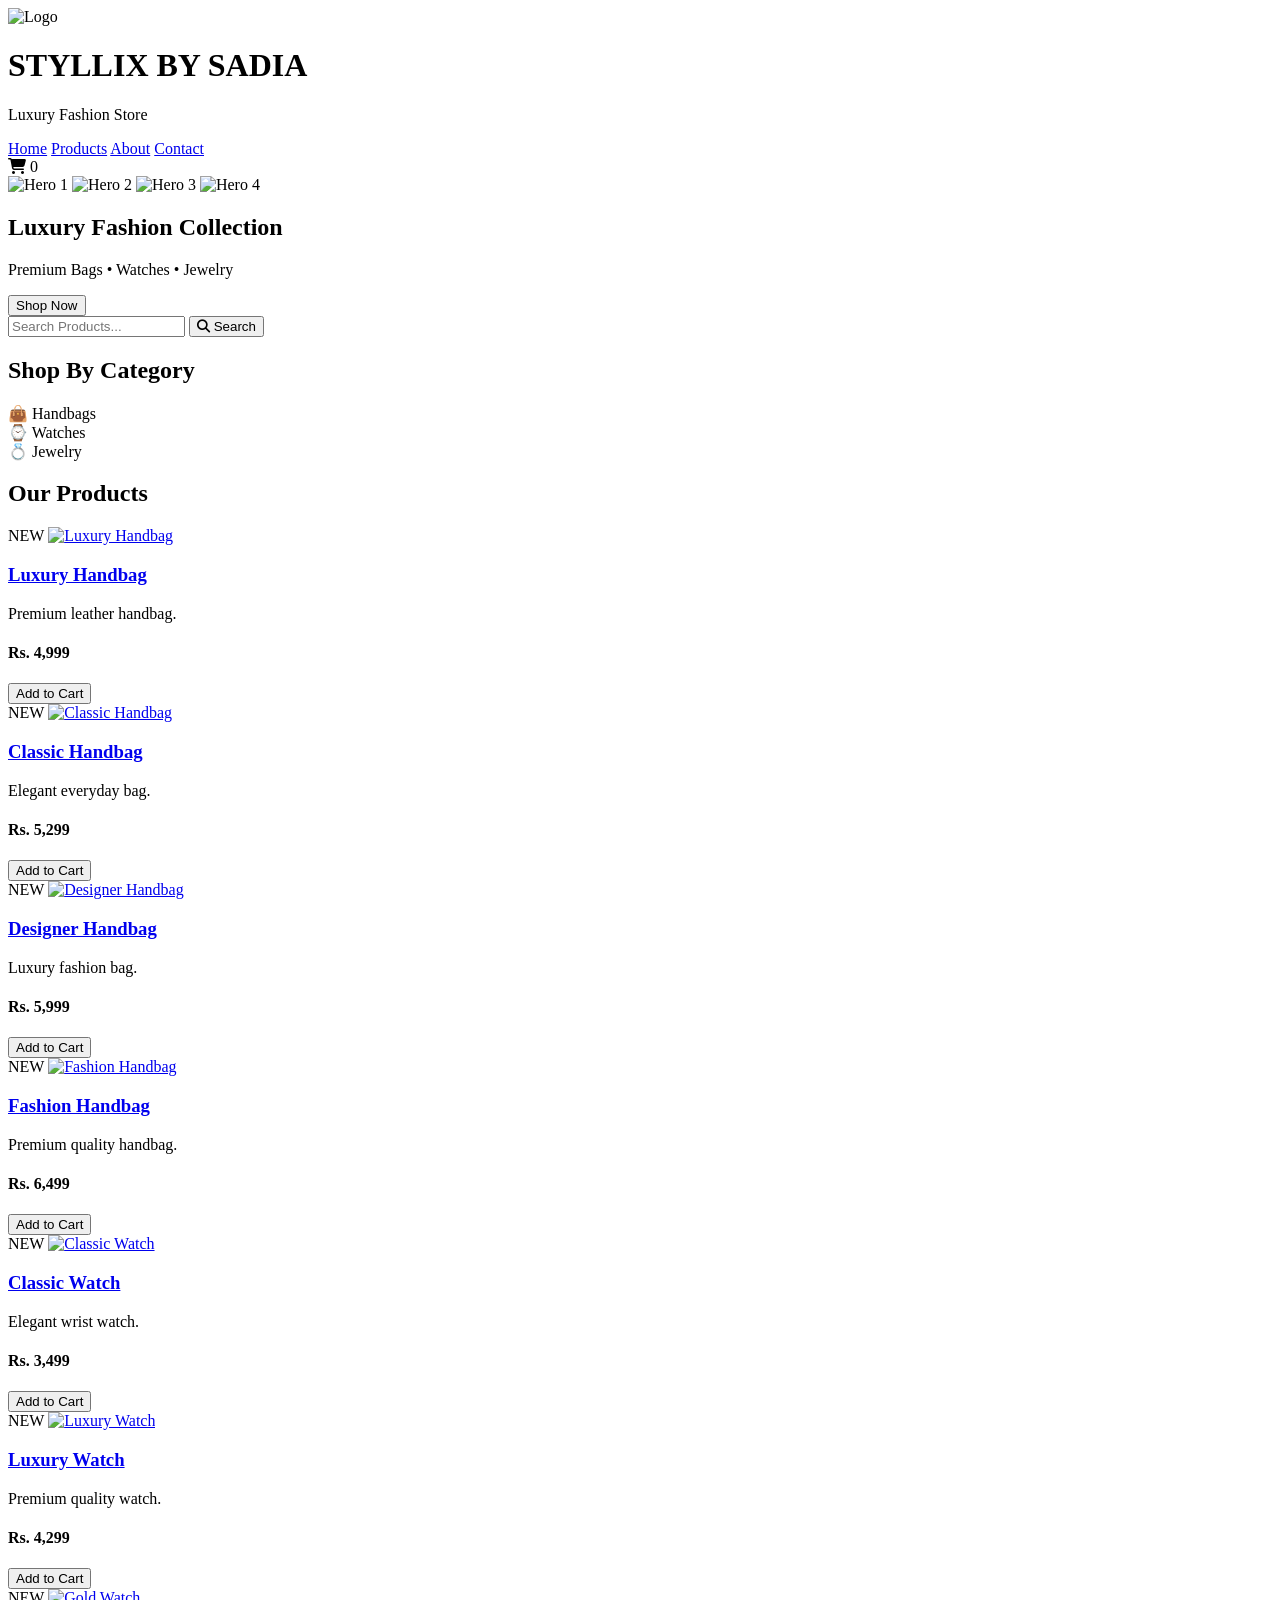
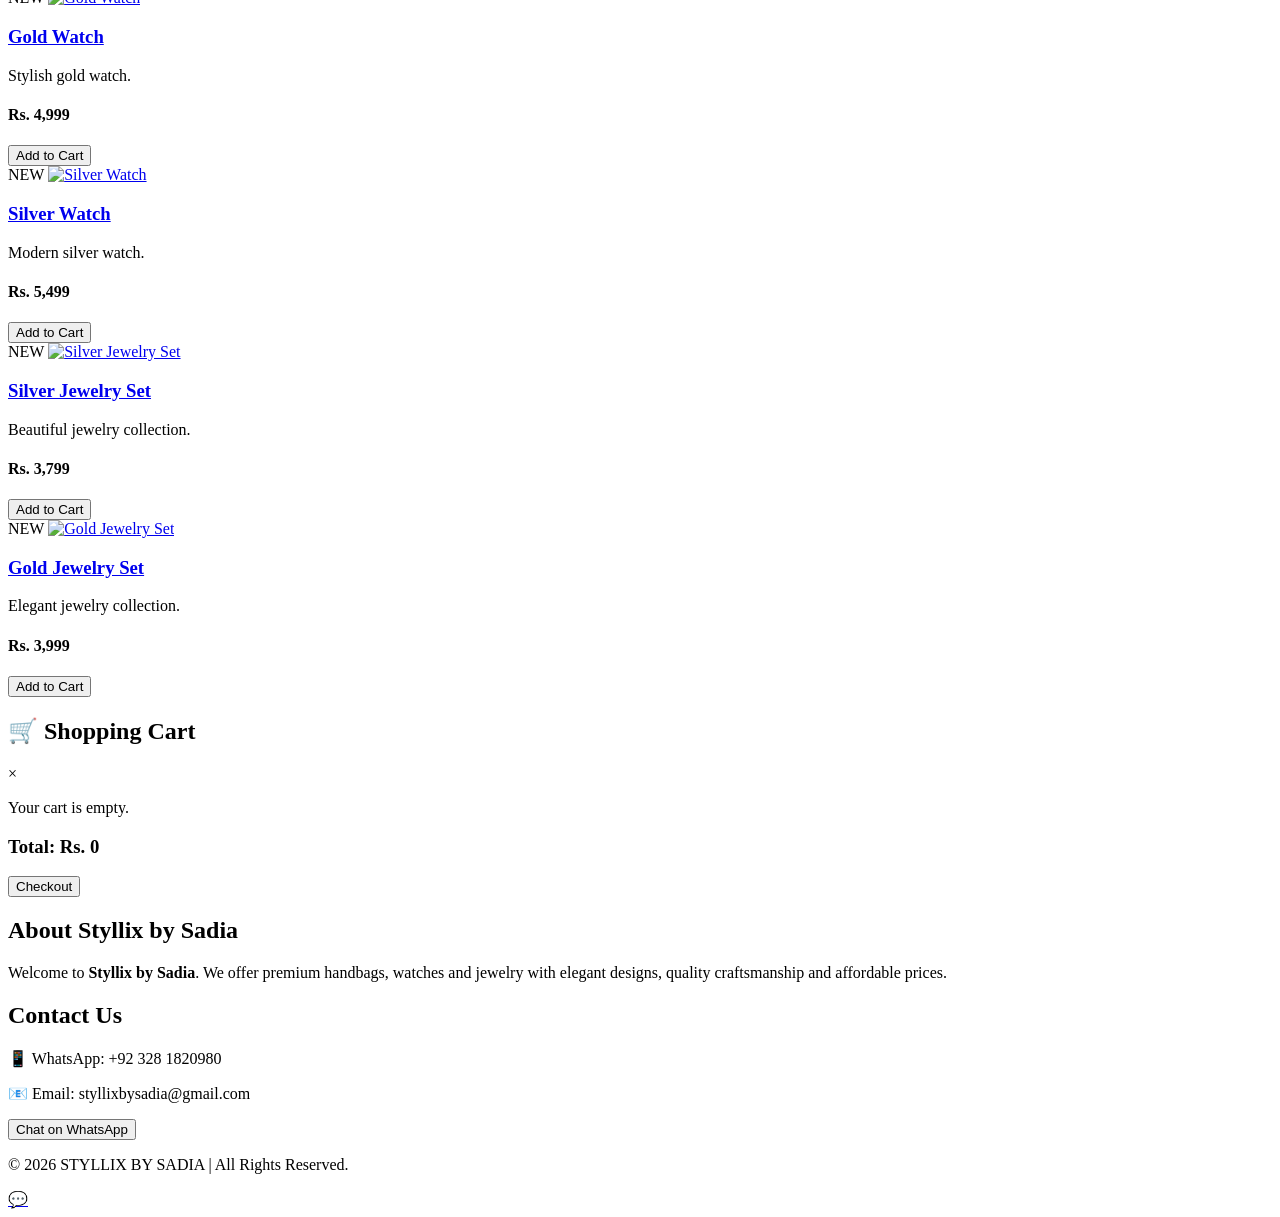
==== index.html @ b17009dd "Rename index (1).html to index.html" ====
<!DOCTYPE html>
<html lang="en">

<head>

<meta charset="UTF-8">
<meta name="viewport" content="width=device-width, initial-scale=1.0">

<title>Styllix by Sadia</title>

<link rel="icon" href="images/logo.png">

<link rel="stylesheet" href="style.css">

<link rel="stylesheet"
href="https://cdnjs.cloudflare.com/ajax/libs/font-awesome/6.7.2/css/all.min.css">

<link href="https://fonts.googleapis.com/css2?family=Poppins:wght@300;400;500;600;700;800&display=swap"
rel="stylesheet">

</head>

<body>

<!-- HEADER -->

<header>

<img src="images/logo.png" class="logo" alt="Logo">

<h1>STYLLIX BY SADIA</h1>

<p>Luxury Fashion Store</p>

</header>

<!-- NAVBAR -->

<nav>

<a href="#home">Home</a>

<a href="#products">Products</a>

<a href="#about">About</a>

<a href="#contact">Contact</a>

<div class="cart-icon" id="cartIcon">

<i class="fa-solid fa-cart-shopping"></i>

<span id="cart-count">0</span>

</div>

</nav>

<!-- HERO -->

<section class="hero" id="home">

<div class="slider">

<img src="images/hero1.jpg" class="slide active" alt="Hero 1">

<img src="images/hero2.jpg" class="slide" alt="Hero 2">

<img src="images/hero3.jpg" class="slide" alt="Hero 3">

<img src="images/hero4.jpg" class="slide" alt="Hero 4">

</div>

<div class="hero-text">

<h2>Luxury Fashion Collection</h2>

<p>Premium Bags • Watches • Jewelry</p>

<a href="#products">

<button class="buy-btn">Shop Now</button>

</a>

</div>

</section>

<!-- SEARCH -->

<section class="search-box">

<input type="text" id="searchInput" placeholder="Search Products...">

<button>

<i class="fa-solid fa-magnifying-glass"></i>

Search

</button>

</section>

<!-- CATEGORIES -->

<section class="categories">

<h2>Shop By Category</h2>

<div class="category-box">

<div class="category">👜 Handbags</div>

<div class="category">⌚ Watches</div>

<div class="category">💍 Jewelry</div>

</div>

</section>

<!-- PRODUCTS -->

<section class="products" id="products">

<h2>Our Products</h2>

<div class="product-grid"><!-- PRODUCT 1 -->

<div class="card">
    <span class="badge">NEW</span>
    <a href="product.html">
        <img src="images/bag1.jpg" alt="Luxury Handbag">
        <h3>Luxury Handbag</h3>
    </a>
    <p>Premium leather handbag.</p>
    <h4>Rs. 4,999</h4>
    <button class="add-cart"
        data-name="Luxury Handbag"
        data-price="4999">
        Add to Cart
    </button>
</div>

<!-- PRODUCT 2 -->

<div class="card">
    <span class="badge">NEW</span>
    <a href="product.html">
        <img src="images/bag2.jpg" alt="Classic Handbag">
        <h3>Classic Handbag</h3>
    </a>
    <p>Elegant everyday bag.</p>
    <h4>Rs. 5,299</h4>
    <button class="add-cart"
        data-name="Classic Handbag"
        data-price="5299">
        Add to Cart
    </button>
</div>

<!-- PRODUCT 3 -->

<div class="card">
    <span class="badge">NEW</span>
    <a href="product.html">
        <img src="images/bag3.png" alt="Designer Handbag">
        <h3>Designer Handbag</h3>
    </a>
    <p>Luxury fashion bag.</p>
    <h4>Rs. 5,999</h4>
    <button class="add-cart"
        data-name="Designer Handbag"
        data-price="5999">
        Add to Cart
    </button>
</div>

<!-- PRODUCT 4 -->

<div class="card">
    <span class="badge">NEW</span>
    <a href="product.html">
        <img src="images/bag4.jpg" alt="Fashion Handbag">
        <h3>Fashion Handbag</h3>
    </a>
    <p>Premium quality handbag.</p>
    <h4>Rs. 6,499</h4>
    <button class="add-cart"
        data-name="Fashion Handbag"
        data-price="6499">
        Add to Cart
    </button>
</div>

<!-- PRODUCT 5 -->

<div class="card">
    <span class="badge">NEW</span>
    <a href="product.html">
        <img src="images/watch1.jpg" alt="Classic Watch">
        <h3>Classic Watch</h3>
    </a>
    <p>Elegant wrist watch.</p>
    <h4>Rs. 3,499</h4>
    <button class="add-cart"
        data-name="Classic Watch"
        data-price="3499">
        Add to Cart
    </button>
</div>

<!-- PRODUCT 6 -->

<div class="card">
    <span class="badge">NEW</span>
    <a href="product.html">
        <img src="images/watch2.jpg" alt="Luxury Watch">
        <h3>Luxury Watch</h3>
    </a>
    <p>Premium quality watch.</p>
    <h4>Rs. 4,299</h4>
    <button class="add-cart"
        data-name="Luxury Watch"
        data-price="4299">
        Add to Cart
    </button>
</div>

<!-- PRODUCT 7 -->

<div class="card">
    <span class="badge">NEW</span>
    <a href="product.html">
        <img src="images/watch3.jpg" alt="Gold Watch">
        <h3>Gold Watch</h3>
    </a>
    <p>Stylish gold watch.</p>
    <h4>Rs. 4,999</h4>
    <button class="add-cart"
        data-name="Gold Watch"
        data-price="4999">
        Add to Cart
    </button>
</div>

<!-- PRODUCT 8 -->

<div class="card">
    <span class="badge">NEW</span>
    <a href="product.html">
        <img src="images/watch4.jpg" alt="Silver Watch">
        <h3>Silver Watch</h3>
    </a>
    <p>Modern silver watch.</p>
    <h4>Rs. 5,499</h4>
    <button class="add-cart"
        data-name="Silver Watch"
        data-price="5499">
        Add to Cart
    </button>
</div>

<!-- PRODUCT 9 -->

<div class="card">
    <span class="badge">NEW</span>
    <a href="product.html">
        <img src="images/jewelry1.jpg" alt="Silver Jewelry Set">
        <h3>Silver Jewelry Set</h3>
    </a>
    <p>Beautiful jewelry collection.</p>
    <h4>Rs. 3,799</h4>
    <button class="add-cart"
        data-name="Silver Jewelry Set"
        data-price="3799">
        Add to Cart
    </button>
</div>

<!-- PRODUCT 10 -->

<div class="card">
    <span class="badge">NEW</span>
    <a href="product.html">
        <img src="images/jewelry2.jpg" alt="Gold Jewelry Set">
        <h3>Gold Jewelry Set</h3>
    </a>
    <p>Elegant jewelry collection.</p>
    <h4>Rs. 3,999</h4>
    <button class="add-cart"
        data-name="Gold Jewelry Set"
        data-price="3999">
        Add to Cart
    </button>
</div></div>

</section>

<!-- CART SIDEBAR -->

<div class="cart-sidebar" id="cartSidebar">

    <div class="cart-header">
        <h2>🛒 Shopping Cart</h2>
        <span id="closeCart">&times;</span>
    </div>

    <div id="cart-items">
        <p>Your cart is empty.</p>
    </div>

    <div class="cart-footer">
        <h3>Total: Rs. <span id="cart-total">0</span></h3>

        <button id="checkoutBtn" class="buy-btn">
            Checkout
        </button>
    </div>

</div>

<!-- ABOUT -->

<section id="about" class="about">

    <h2>About Styllix by Sadia</h2>

    <p>
        Welcome to <strong>Styllix by Sadia</strong>.
        We offer premium handbags, watches and jewelry with
        elegant designs, quality craftsmanship and affordable prices.
    </p>

</section>

<!-- CONTACT -->

<section id="contact" class="contact">

    <h2>Contact Us</h2>

    <p>📱 WhatsApp: +92 328 1820980</p>

    <p>📧 Email: styllixbysadia@gmail.com</p>

    <a href="https://wa.me/923281820980" target="_blank">
        <button class="buy-btn">
            Chat on WhatsApp
        </button>
    </a>

</section>

<!-- FOOTER -->

<footer>

    <p>© 2026 STYLLIX BY SADIA | All Rights Reserved.</p>

</footer>

<!-- WHATSAPP FLOAT BUTTON -->

<a href="https://wa.me/923281820980"
class="whatsapp"
target="_blank">

💬

</a>

<script src="script.js"></script>

</body>
</html>
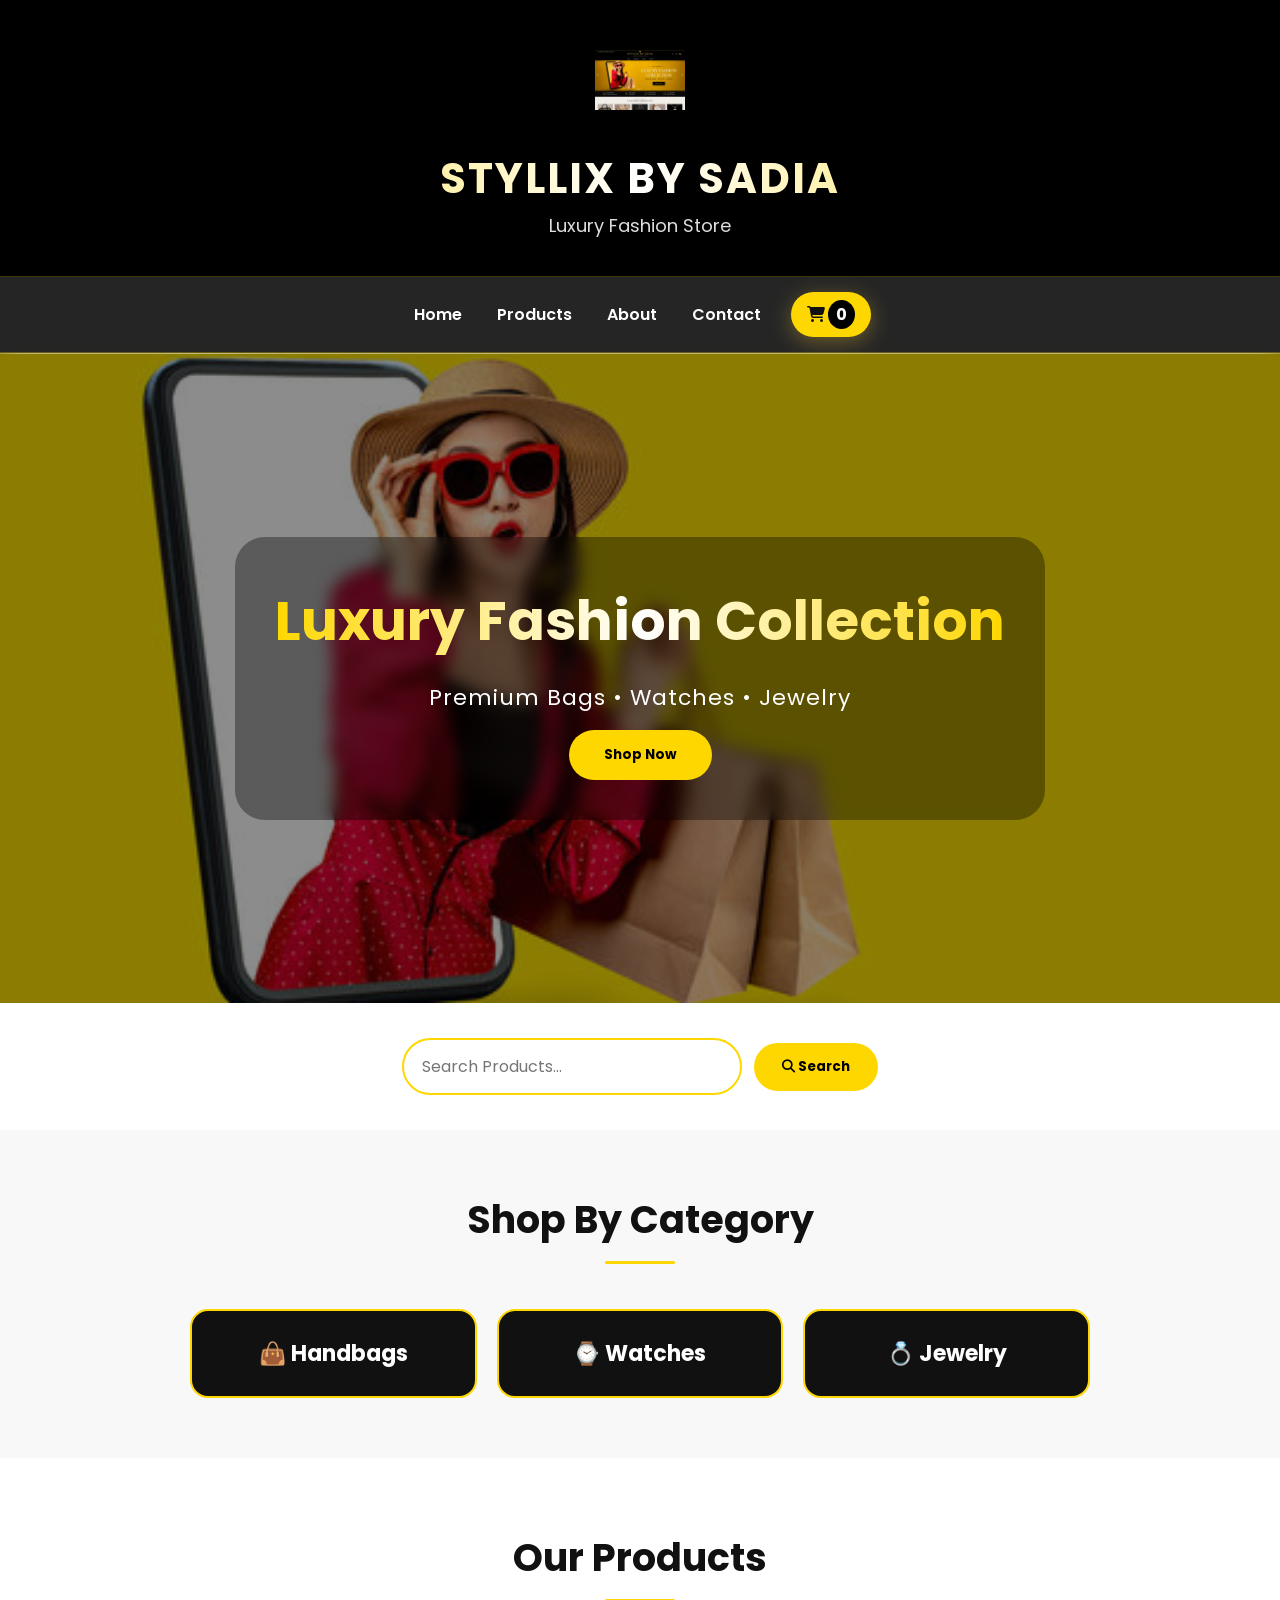
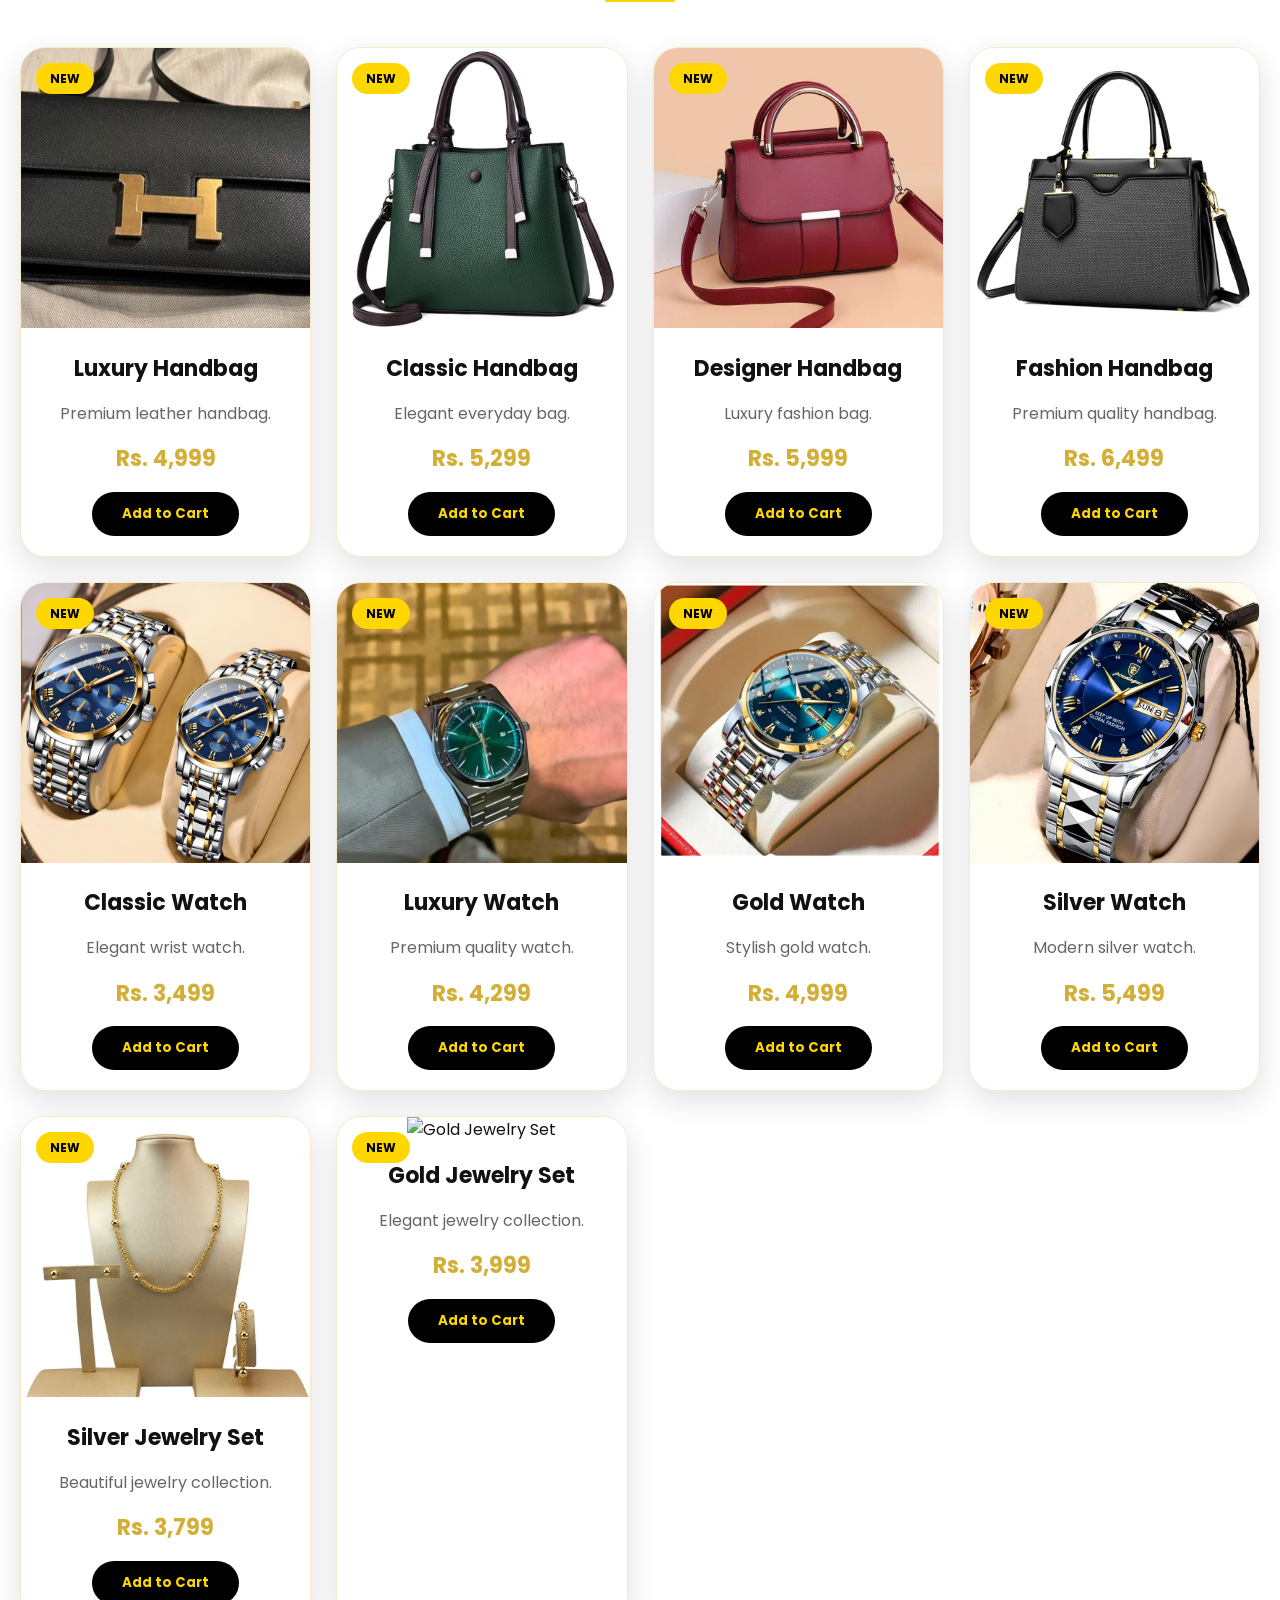
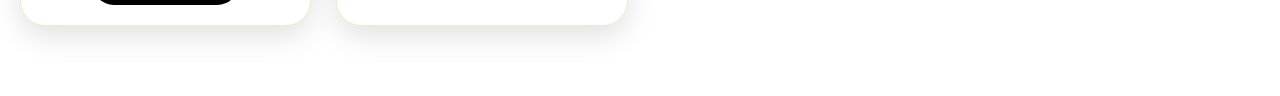
==== commit 003fe5a4: "Update index.html" ====
--- a/index.html
+++ b/index.html
@@ -1,379 +1,83 @@
 <!DOCTYPE html>
 <html lang="en">
-
 <head>
-
-<meta charset="UTF-8">
-<meta name="viewport" content="width=device-width, initial-scale=1.0">
-
-<title>Styllix by Sadia</title>
-
-<link rel="icon" href="images/logo.png">
-
-<link rel="stylesheet" href="style.css">
-
-<link rel="stylesheet"
-href="https://cdnjs.cloudflare.com/ajax/libs/font-awesome/6.7.2/css/all.min.css">
-
-<link href="https://fonts.googleapis.com/css2?family=Poppins:wght@300;400;500;600;700;800&display=swap"
-rel="stylesheet">
-
+    <meta charset="UTF-8">
+    <meta name="viewport" content="width=device-width, initial-scale=1.0">
+    <title>Styllix by Sadia</title>
+    <link rel="icon" href="logo.png">
+    <link rel="stylesheet" href="style.css">
+    <link rel="stylesheet" href="https://cdnjs.cloudflare.com/ajax/libs/font-awesome/6.7.2/css/all.min.css">
+    <link href="https://fonts.googleapis.com/css2?family=Poppins:wght@300;400;500;600;700;800&display=swap" rel="stylesheet">
 </head>
-
 <body>
 
 <!-- HEADER -->
-
 <header>
-
-<img src="images/logo.png" class="logo" alt="Logo">
-
-<h1>STYLLIX BY SADIA</h1>
-
-<p>Luxury Fashion Store</p>
-
+    <img src="logo.png" class="logo" alt="Logo">
+    <h1>STYLLIX BY SADIA</h1>
+    <p>Luxury Fashion Store</p>
 </header>
 
 <!-- NAVBAR -->
-
 <nav>
-
-<a href="#home">Home</a>
-
-<a href="#products">Products</a>
-
-<a href="#about">About</a>
-
-<a href="#contact">Contact</a>
-
-<div class="cart-icon" id="cartIcon">
-
-<i class="fa-solid fa-cart-shopping"></i>
-
-<span id="cart-count">0</span>
-
-</div>
-
+    <a href="#home">Home</a>
+    <a href="#products">Products</a>
+    <a href="#about">About</a>
+    <a href="#contact">Contact</a>
+    <div class="cart-icon" id="cartIcon">
+        <i class="fa-solid fa-cart-shopping"></i>
+        <span id="cart-count">0</span>
+    </div>
 </nav>
 
 <!-- HERO -->
-
 <section class="hero" id="home">
-
-<div class="slider">
-
-<img src="images/hero1.jpg" class="slide active" alt="Hero 1">
-
-<img src="images/hero2.jpg" class="slide" alt="Hero 2">
-
-<img src="images/hero3.jpg" class="slide" alt="Hero 3">
-
-<img src="images/hero4.jpg" class="slide" alt="Hero 4">
-
-</div>
-
-<div class="hero-text">
-
-<h2>Luxury Fashion Collection</h2>
-
-<p>Premium Bags • Watches • Jewelry</p>
-
-<a href="#products">
-
-<button class="buy-btn">Shop Now</button>
-
-</a>
-
-</div>
-
+    <div class="slider">
+        <img src="hero1.jpg" class="slide active" alt="Hero 1">
+        <img src="hero2.jpg" class="slide" alt="Hero 2">
+        <img src="hero3.jpg" class="slide" alt="Hero 3">
+        <img src="hero4.jpg" class="slide" alt="Hero 4">
+    </div>
+    <div class="hero-text">
+        <h2>Luxury Fashion Collection</h2>
+        <p>Premium Bags • Watches • Jewelry</p>
+        <a href="#products"><button class="buy-btn">Shop Now</button></a>
+    </div>
 </section>
 
 <!-- SEARCH -->
-
 <section class="search-box">
-
-<input type="text" id="searchInput" placeholder="Search Products...">
-
-<button>
-
-<i class="fa-solid fa-magnifying-glass"></i>
-
-Search
-
-</button>
-
+    <input type="text" id="searchInput" placeholder="Search Products...">
+    <button><i class="fa-solid fa-magnifying-glass"></i> Search</button>
 </section>
 
 <!-- CATEGORIES -->
-
 <section class="categories">
-
-<h2>Shop By Category</h2>
-
-<div class="category-box">
-
-<div class="category">👜 Handbags</div>
-
-<div class="category">⌚ Watches</div>
-
-<div class="category">💍 Jewelry</div>
-
-</div>
-
+    <h2>Shop By Category</h2>
+    <div class="category-box">
+        <div class="category">👜 Handbags</div>
+        <div class="category">⌚ Watches</div>
+        <div class="category">💍 Jewelry</div>
+    </div>
 </section>
 
 <!-- PRODUCTS -->
-
 <section class="products" id="products">
-
-<h2>Our Products</h2>
-
-<div class="product-grid"><!-- PRODUCT 1 -->
-
-<div class="card">
-    <span class="badge">NEW</span>
-    <a href="product.html">
-        <img src="images/bag1.jpg" alt="Luxury Handbag">
-        <h3>Luxury Handbag</h3>
-    </a>
-    <p>Premium leather handbag.</p>
-    <h4>Rs. 4,999</h4>
-    <button class="add-cart"
-        data-name="Luxury Handbag"
-        data-price="4999">
-        Add to Cart
-    </button>
-</div>
-
-<!-- PRODUCT 2 -->
-
-<div class="card">
-    <span class="badge">NEW</span>
-    <a href="product.html">
-        <img src="images/bag2.jpg" alt="Classic Handbag">
-        <h3>Classic Handbag</h3>
-    </a>
-    <p>Elegant everyday bag.</p>
-    <h4>Rs. 5,299</h4>
-    <button class="add-cart"
-        data-name="Classic Handbag"
-        data-price="5299">
-        Add to Cart
-    </button>
-</div>
-
-<!-- PRODUCT 3 -->
-
-<div class="card">
-    <span class="badge">NEW</span>
-    <a href="product.html">
-        <img src="images/bag3.png" alt="Designer Handbag">
-        <h3>Designer Handbag</h3>
-    </a>
-    <p>Luxury fashion bag.</p>
-    <h4>Rs. 5,999</h4>
-    <button class="add-cart"
-        data-name="Designer Handbag"
-        data-price="5999">
-        Add to Cart
-    </button>
-</div>
-
-<!-- PRODUCT 4 -->
-
-<div class="card">
-    <span class="badge">NEW</span>
-    <a href="product.html">
-        <img src="images/bag4.jpg" alt="Fashion Handbag">
-        <h3>Fashion Handbag</h3>
-    </a>
-    <p>Premium quality handbag.</p>
-    <h4>Rs. 6,499</h4>
-    <button class="add-cart"
-        data-name="Fashion Handbag"
-        data-price="6499">
-        Add to Cart
-    </button>
-</div>
-
-<!-- PRODUCT 5 -->
-
-<div class="card">
-    <span class="badge">NEW</span>
-    <a href="product.html">
-        <img src="images/watch1.jpg" alt="Classic Watch">
-        <h3>Classic Watch</h3>
-    </a>
-    <p>Elegant wrist watch.</p>
-    <h4>Rs. 3,499</h4>
-    <button class="add-cart"
-        data-name="Classic Watch"
-        data-price="3499">
-        Add to Cart
-    </button>
-</div>
-
-<!-- PRODUCT 6 -->
-
-<div class="card">
-    <span class="badge">NEW</span>
-    <a href="product.html">
-        <img src="images/watch2.jpg" alt="Luxury Watch">
-        <h3>Luxury Watch</h3>
-    </a>
-    <p>Premium quality watch.</p>
-    <h4>Rs. 4,299</h4>
-    <button class="add-cart"
-        data-name="Luxury Watch"
-        data-price="4299">
-        Add to Cart
-    </button>
-</div>
-
-<!-- PRODUCT 7 -->
-
-<div class="card">
-    <span class="badge">NEW</span>
-    <a href="product.html">
-        <img src="images/watch3.jpg" alt="Gold Watch">
-        <h3>Gold Watch</h3>
-    </a>
-    <p>Stylish gold watch.</p>
-    <h4>Rs. 4,999</h4>
-    <button class="add-cart"
-        data-name="Gold Watch"
-        data-price="4999">
-        Add to Cart
-    </button>
-</div>
-
-<!-- PRODUCT 8 -->
-
-<div class="card">
-    <span class="badge">NEW</span>
-    <a href="product.html">
-        <img src="images/watch4.jpg" alt="Silver Watch">
-        <h3>Silver Watch</h3>
-    </a>
-    <p>Modern silver watch.</p>
-    <h4>Rs. 5,499</h4>
-    <button class="add-cart"
-        data-name="Silver Watch"
-        data-price="5499">
-        Add to Cart
-    </button>
-</div>
-
-<!-- PRODUCT 9 -->
-
-<div class="card">
-    <span class="badge">NEW</span>
-    <a href="product.html">
-        <img src="images/jewelry1.jpg" alt="Silver Jewelry Set">
-        <h3>Silver Jewelry Set</h3>
-    </a>
-    <p>Beautiful jewelry collection.</p>
-    <h4>Rs. 3,799</h4>
-    <button class="add-cart"
-        data-name="Silver Jewelry Set"
-        data-price="3799">
-        Add to Cart
-    </button>
-</div>
-
-<!-- PRODUCT 10 -->
-
-<div class="card">
-    <span class="badge">NEW</span>
-    <a href="product.html">
-        <img src="images/jewelry2.jpg" alt="Gold Jewelry Set">
-        <h3>Gold Jewelry Set</h3>
-    </a>
-    <p>Elegant jewelry collection.</p>
-    <h4>Rs. 3,999</h4>
-    <button class="add-cart"
-        data-name="Gold Jewelry Set"
-        data-price="3999">
-        Add to Cart
-    </button>
-</div></div>
-
+    <h2>Our Products</h2>
+    <div class="product-grid">
+        <div class="card"><span class="badge">NEW</span><a href="product.html"><img src="bag1.jpg" alt="Luxury Handbag"><h3>Luxury Handbag</h3></a><p>Premium leather handbag.</p><h4>Rs. 4,999</h4><button class="add-cart" data-name="Luxury Handbag" data-price="4999">Add to Cart</button></div>
+        <div class="card"><span class="badge">NEW</span><a href="product.html"><img src="bag2.jpg" alt="Classic Handbag"><h3>Classic Handbag</h3></a><p>Elegant everyday bag.</p><h4>Rs. 5,299</h4><button class="add-cart" data-name="Classic Handbag" data-price="5299">Add to Cart</button></div>
+        <div class="card"><span class="badge">NEW</span><a href="product.html"><img src="bag3.png" alt="Designer Handbag"><h3>Designer Handbag</h3></a><p>Luxury fashion bag.</p><h4>Rs. 5,999</h4><button class="add-cart" data-name="Designer Handbag" data-price="5999">Add to Cart</button></div>
+        <div class="card"><span class="badge">NEW</span><a href="product.html"><img src="bag4.jpg" alt="Fashion Handbag"><h3>Fashion Handbag</h3></a><p>Premium quality handbag.</p><h4>Rs. 6,499</h4><button class="add-cart" data-name="Fashion Handbag" data-price="6499">Add to Cart</button></div>
+        <div class="card"><span class="badge">NEW</span><a href="product.html"><img src="watch1.jpg" alt="Classic Watch"><h3>Classic Watch</h3></a><p>Elegant wrist watch.</p><h4>Rs. 3,499</h4><button class="add-cart" data-name="Classic Watch" data-price="3499">Add to Cart</button></div>
+        <div class="card"><span class="badge">NEW</span><a href="product.html"><img src="watch2.jpg" alt="Luxury Watch"><h3>Luxury Watch</h3></a><p>Premium quality watch.</p><h4>Rs. 4,299</h4><button class="add-cart" data-name="Luxury Watch" data-price="4299">Add to Cart</button></div>
+        <div class="card"><span class="badge">NEW</span><a href="product.html"><img src="watch3.jpg" alt="Gold Watch"><h3>Gold Watch</h3></a><p>Stylish gold watch.</p><h4>Rs. 4,999</h4><button class="add-cart" data-name="Gold Watch" data-price="4999">Add to Cart</button></div>
+        <div class="card"><span class="badge">NEW</span><a href="product.html"><img src="watch4.jpg" alt="Silver Watch"><h3>Silver Watch</h3></a><p>Modern silver watch.</p><h4>Rs. 5,499</h4><button class="add-cart" data-name="Silver Watch" data-price="5499">Add to Cart</button></div>
+        <div class="card"><span class="badge">NEW</span><a href="product.html"><img src="jewelry1.jpg" alt="Silver Jewelry Set"><h3>Silver Jewelry Set</h3></a><p>Beautiful jewelry collection.</p><h4>Rs. 3,799</h4><button class="add-cart" data-name="Silver Jewelry Set" data-price="3799">Add to Cart</button></div>
+        <div class="card"><span class="badge">NEW</span><a href="product.html"><img src="jewelry2.jpg" alt="Gold Jewelry Set"><h3>Gold Jewelry Set</h3></a><p>Elegant jewelry collection.</p><h4>Rs. 3,999</h4><button class="add-cart" data-name="Gold Jewelry Set" data-price="3999">Add to Cart</button></div>
+    </div>
 </section>
 
-<!-- CART SIDEBAR -->
-
-<div class="cart-sidebar" id="cartSidebar">
-
-    <div class="cart-header">
-        <h2>🛒 Shopping Cart</h2>
-        <span id="closeCart">&times;</span>
-    </div>
-
-    <div id="cart-items">
-        <p>Your cart is empty.</p>
-    </div>
-
-    <div class="cart-footer">
-        <h3>Total: Rs. <span id="cart-total">0</span></h3>
-
-        <button id="checkoutBtn" class="buy-btn">
-            Checkout
-        </button>
-    </div>
-
-</div>
-
-<!-- ABOUT -->
-
-<section id="about" class="about">
-
-    <h2>About Styllix by Sadia</h2>
-
-    <p>
-        Welcome to <strong>Styllix by Sadia</strong>.
-        We offer premium handbags, watches and jewelry with
-        elegant designs, quality craftsmanship and affordable prices.
-    </p>
-
-</section>
-
-<!-- CONTACT -->
-
-<section id="contact" class="contact">
-
-    <h2>Contact Us</h2>
-
-    <p>📱 WhatsApp: +92 328 1820980</p>
-
-    <p>📧 Email: styllixbysadia@gmail.com</p>
-
-    <a href="https://wa.me/923281820980" target="_blank">
-        <button class="buy-btn">
-            Chat on WhatsApp
-        </button>
-    </a>
-
-</section>
-
-<!-- FOOTER -->
-
-<footer>
-
-    <p>© 2026 STYLLIX BY SADIA | All Rights Reserved.</p>
-
-</footer>
-
-<!-- WHATSAPP FLOAT BUTTON -->
-
-<a href="https://wa.me/923281820980"
-class="whatsapp"
-target="_blank">
-
-💬
-
-</a>
-
 <script src="script.js"></script>
-
 </body>
 </html>
--- a/style.css
+++ b/style.css
@@ -0,0 +1,807 @@
+/* =========================
+   RESET
+========================= */
+
+*{
+margin:0;
+padding:0;
+box-sizing:border-box;
+font-family:'Poppins',sans-serif;
+scroll-behavior:smooth;
+}
+
+body{
+background:#f7f7f7;
+color:#111;
+line-height:1.6;
+overflow-x:hidden;
+}
+
+/* =========================
+   HEADER
+========================= */
+
+header{
+background:#000;
+color:#fff;
+text-align:center;
+padding:35px 20px;
+border-bottom:1px solid rgba(255,215,0,.25);
+}
+
+.logo{
+width:90px;
+height:90px;
+object-fit:contain;
+margin-bottom:12px;
+}
+
+header h1{
+font-size:42px;
+font-weight:700;
+letter-spacing:2px;
+background:linear-gradient(90deg,gold,#fff,gold);
+-webkit-background-clip:text;
+-webkit-text-fill-color:transparent;
+}
+
+header p{
+color:#ddd;
+font-size:18px;
+}
+
+/* =========================
+   NAVBAR
+========================= */
+
+nav{
+position:sticky;
+top:0;
+z-index:999;
+display:flex;
+justify-content:center;
+align-items:center;
+gap:25px;
+padding:15px;
+background:rgba(0,0,0,.85);
+backdrop-filter:blur(15px);
+border-bottom:1px solid rgba(255,215,0,.3);
+}
+
+nav a{
+color:#fff;
+text-decoration:none;
+font-weight:600;
+padding:8px 5px;
+position:relative;
+transition:.3s;
+}
+
+nav a:hover{
+color:gold;
+}
+
+nav a::after{
+content:"";
+position:absolute;
+bottom:0;
+left:0;
+width:0;
+height:2px;
+background:gold;
+transition:.3s;
+}
+
+nav a:hover::after{
+width:100%;
+}
+
+.cart-icon{
+background:gold;
+padding:10px 16px;
+border-radius:30px;
+cursor:pointer;
+font-weight:bold;
+box-shadow:0 5px 20px rgba(212,175,55,.4);
+transition:.3s;
+}
+
+.cart-icon:hover{
+transform:scale(1.1);
+box-shadow:0 8px 30px rgba(212,175,55,.6);
+}
+
+#cart-count{
+background:#000;
+color:#fff;
+padding:3px 8px;
+border-radius:50%;
+animation:pulse 1.5s infinite;
+}
+
+@keyframes pulse{
+0%{transform:scale(1);}
+50%{transform:scale(1.2);}
+100%{transform:scale(1);}
+}
+
+/* =========================
+   HERO SECTION
+========================= */
+
+.hero{
+position:relative;
+height:650px;
+overflow:hidden;
+display:flex;
+align-items:center;
+justify-content:center;
+}
+
+.slider{
+position:absolute;
+width:100%;
+height:100%;
+}
+
+.slide{
+position:absolute;
+width:100%;
+height:100%;
+object-fit:cover;
+display:none;
+animation:zoom 8s infinite;
+}
+
+.slide.active{
+display:block;
+}
+
+.hero::after{
+content:"";
+position:absolute;
+inset:0;
+background:rgba(0,0,0,.45);
+}
+
+.hero-text{
+position:relative;
+z-index:2;
+text-align:center;
+color:#fff;
+background:rgba(0,0,0,.35);
+backdrop-filter:blur(8px);
+padding:40px;
+border-radius:30px;
+}
+
+.hero-text h2{
+font-size:55px;
+background:linear-gradient(90deg,gold,#fff,gold);
+-webkit-background-clip:text;
+-webkit-text-fill-color:transparent;
+animation:shine 3s infinite;
+}
+
+.hero-text p{
+font-size:22px;
+margin:15px;
+letter-spacing:1px;
+}
+
+.buy-btn{
+background:gold;
+color:#000;
+padding:15px 35px;
+border:none;
+border-radius:35px;
+font-weight:bold;
+cursor:pointer;
+transition:.3s;
+}
+
+.buy-btn:hover{
+letter-spacing:1px;
+transform:scale(1.05);
+}
+
+@keyframes shine{
+0%{opacity:.7;}
+50%{opacity:1;}
+100%{opacity:.7;}
+}
+
+@keyframes zoom{
+0%{transform:scale(1);}
+50%{transform:scale(1.08);}
+100%{transform:scale(1);}
+}/* =========================
+   SEARCH
+========================= */
+
+.search-box{
+display:flex;
+justify-content:center;
+align-items:center;
+gap:12px;
+padding:35px 20px;
+background:#fff;
+}
+
+.search-box input{
+width:340px;
+max-width:90%;
+padding:14px 18px;
+border:2px solid gold;
+border-radius:35px;
+outline:none;
+font-size:16px;
+transition:.3s;
+}
+
+.search-box input:focus{
+box-shadow:0 0 15px rgba(255,215,0,.35);
+}
+
+.search-box button{
+padding:14px 28px;
+border:none;
+border-radius:35px;
+background:gold;
+font-weight:bold;
+cursor:pointer;
+transition:.3s;
+}
+
+.search-box button:hover{
+transform:translateY(-2px);
+}
+
+/* =========================
+   CATEGORIES
+========================= */
+
+.categories{
+padding:60px 20px;
+text-align:center;
+background:#f8f8f8;
+}
+
+.categories h2{
+font-size:38px;
+margin-bottom:35px;
+position:relative;
+display:inline-block;
+}
+
+.categories h2::after{
+content:"";
+display:block;
+width:70px;
+height:3px;
+background:gold;
+margin:10px auto;
+border-radius:10px;
+}
+
+.category-box{
+display:grid;
+grid-template-columns:repeat(auto-fit,minmax(180px,1fr));
+gap:20px;
+max-width:900px;
+margin:auto;
+}
+
+.category{
+background:#111;
+color:#fff;
+padding:25px;
+border:2px solid gold;
+border-radius:18px;
+font-size:22px;
+font-weight:bold;
+transition:.35s;
+cursor:pointer;
+}
+
+.category:hover{
+transform:translateY(-8px);
+background:gold;
+color:#000;
+}
+
+/* =========================
+   PRODUCTS
+========================= */
+
+.products{
+padding:70px 20px;
+background:#fff;
+}
+
+.products h2{
+text-align:center;
+font-size:38px;
+margin-bottom:35px;
+position:relative;
+display:inline-block;
+left:50%;
+transform:translateX(-50%);
+}
+
+.products h2::after{
+content:"";
+display:block;
+width:70px;
+height:3px;
+background:gold;
+margin:10px auto;
+border-radius:10px;
+}
+
+.product-grid{
+display:grid;
+grid-template-columns:repeat(auto-fit,minmax(260px,1fr));
+gap:25px;
+}
+
+/* =========================
+   PRODUCT CARD
+========================= */
+
+.card{
+position:relative;
+background:#fff;
+border-radius:25px;
+overflow:hidden;
+text-align:center;
+padding-bottom:20px;
+box-shadow:0 10px 30px rgba(0,0,0,.12);
+border:1px solid rgba(212,175,55,.25);
+backdrop-filter:blur(10px);
+transition:.35s;
+}
+
+.card:hover{
+transform:translateY(-12px) scale(1.03);
+box-shadow:0 20px 45px rgba(0,0,0,.20);
+}
+
+.card img{
+width:100%;
+height:280px;
+object-fit:cover;
+transition:.5s;
+}
+
+.card:hover img{
+transform:scale(1.08);
+}
+
+.card a{
+text-decoration:none;
+color:inherit;
+}
+
+.card h3{
+margin:15px;
+font-size:22px;
+}
+
+.card p{
+padding:0 15px;
+color:#666;
+}
+
+.card h4{
+margin:15px;
+font-size:22px;
+color:#d4af37;
+}
+
+.badge{
+position:absolute;
+top:15px;
+left:15px;
+background:gold;
+color:#000;
+padding:6px 14px;
+border-radius:20px;
+font-size:12px;
+font-weight:bold;
+z-index:2;
+}
+
+.add-cart{
+background:#000;
+color:gold;
+padding:12px 30px;
+border:none;
+border-radius:30px;
+font-weight:bold;
+cursor:pointer;
+transition:.3s;
+}
+
+.add-cart:hover{
+background:gold;
+color:#000;
+letter-spacing:1px;
+transform:scale(1.05);
+}/* =========================
+   ABOUT
+========================= */
+
+.about{
+padding:70px 20px;
+text-align:center;
+background:#fff;
+}
+
+.about h2{
+font-size:38px;
+margin-bottom:20px;
+position:relative;
+display:inline-block;
+}
+
+.about h2::after{
+content:"";
+display:block;
+width:70px;
+height:3px;
+background:gold;
+margin:10px auto;
+border-radius:10px;
+}
+
+.about p{
+max-width:800px;
+margin:auto;
+font-size:18px;
+line-height:1.8;
+color:#555;
+}
+
+/* =========================
+   CONTACT
+========================= */
+
+.contact{
+background:#111;
+color:#fff;
+text-align:center;
+padding:70px 20px;
+}
+
+.contact h2{
+font-size:38px;
+margin-bottom:20px;
+position:relative;
+display:inline-block;
+}
+
+.contact h2::after{
+content:"";
+display:block;
+width:70px;
+height:3px;
+background:gold;
+margin:10px auto;
+border-radius:10px;
+}
+
+.contact p{
+font-size:18px;
+margin:12px 0;
+}
+
+/* =========================
+   FOOTER
+========================= */
+
+footer{
+background:#000;
+color:#fff;
+text-align:center;
+padding:20px;
+font-size:15px;
+}
+
+/* =========================
+   WHATSAPP BUTTON
+========================= */
+
+.whatsapp{
+position:fixed;
+bottom:20px;
+right:20px;
+width:60px;
+height:60px;
+background:#25D366;
+color:#fff;
+border-radius:50%;
+display:flex;
+align-items:center;
+justify-content:center;
+font-size:30px;
+text-decoration:none;
+box-shadow:0 8px 25px rgba(37,211,102,.4);
+transition:.3s;
+z-index:999;
+}
+
+.whatsapp:hover{
+transform:scale(1.1);
+}
+
+/* =========================
+   CART SIDEBAR
+========================= */
+
+.cart-sidebar{
+position:fixed;
+top:0;
+right:-380px;
+width:350px;
+height:100%;
+background:#fff;
+box-shadow:-5px 0 20px rgba(0,0,0,.2);
+display:flex;
+flex-direction:column;
+transition:.4s;
+z-index:2000;
+}
+
+.cart-sidebar.active{
+right:0;
+}
+
+.cart-header{
+display:flex;
+justify-content:space-between;
+align-items:center;
+padding:20px;
+background:#111;
+color:#fff;
+}
+
+#closeCart{
+font-size:30px;
+cursor:pointer;
+}
+
+#cart-items{
+flex:1;
+padding:20px;
+overflow-y:auto;
+}
+
+.cart-product{
+padding:15px;
+margin-bottom:15px;
+border-bottom:1px solid #ddd;
+}
+
+.cart-product h4{
+margin-bottom:8px;
+}
+
+.cart-product button{
+margin-top:10px;
+background:#111;
+color:gold;
+border:none;
+padding:8px 15px;
+border-radius:20px;
+cursor:pointer;
+}
+
+.cart-footer{
+padding:20px;
+border-top:1px solid #ddd;
+}
+
+.cart-footer h3{
+margin-bottom:15px;
+}/* =========================
+   PRODUCT DETAIL PAGE
+========================= */
+
+.product-detail{
+display:flex;
+justify-content:center;
+align-items:center;
+gap:50px;
+padding:60px 8%;
+background:#f8f8f8;
+flex-wrap:wrap;
+}
+
+.product-image img{
+width:420px;
+max-width:100%;
+border-radius:20px;
+box-shadow:0 15px 40px rgba(0,0,0,.15);
+transition:.4s;
+}
+
+.product-image img:hover{
+transform:scale(1.03);
+}
+
+.detail-info{
+max-width:450px;
+}
+
+.detail-info h2{
+font-size:36px;
+margin-bottom:15px;
+}
+
+.detail-info h3{
+font-size:28px;
+color:#d4af37;
+margin-bottom:20px;
+}
+
+.detail-info p{
+font-size:17px;
+color:#555;
+line-height:1.8;
+margin-bottom:25px;
+}
+
+.quantity{
+display:flex;
+align-items:center;
+gap:20px;
+margin-bottom:30px;
+}
+
+.quantity button{
+width:45px;
+height:45px;
+border:none;
+background:#111;
+color:#fff;
+font-size:22px;
+border-radius:50%;
+cursor:pointer;
+transition:.3s;
+}
+
+.quantity button:hover{
+background:gold;
+color:#000;
+}
+
+.quantity span{
+font-size:22px;
+font-weight:bold;
+min-width:30px;
+text-align:center;
+}
+
+/* =========================
+   MOBILE RESPONSIVE
+========================= */
+
+@media(max-width:768px){
+
+header{
+padding:25px 15px;
+}
+
+header h1{
+font-size:28px;
+}
+
+nav{
+flex-wrap:wrap;
+gap:12px;
+padding:12px;
+}
+
+nav a{
+font-size:14px;
+}
+
+.hero{
+height:450px;
+}
+
+.hero-text{
+width:90%;
+padding:25px;
+}
+
+.hero-text h2{
+font-size:32px;
+}
+
+.hero-text p{
+font-size:16px;
+}
+
+.search-box{
+flex-direction:column;
+}
+
+.search-box input{
+width:100%;
+}
+
+.product-grid{
+grid-template-columns:1fr;
+}
+
+.card img{
+height:240px;
+}
+
+.product-detail{
+flex-direction:column;
+padding:35px 20px;
+text-align:center;
+}
+
+.product-image img{
+width:300px;
+}
+
+.cart-sidebar{
+width:100%;
+}
+
+.whatsapp{
+width:55px;
+height:55px;
+font-size:28px;
+}
+
+}
+
+/* =========================
+   PREMIUM SCROLLBAR
+========================= */
+
+::-webkit-scrollbar{
+width:8px;
+}
+
+::-webkit-scrollbar-track{
+background:#f1f1f1;
+}
+
+::-webkit-scrollbar-thumb{
+background:gold;
+border-radius:20px;
+}
+
+::-webkit-scrollbar-thumb:hover{
+background:#caa400;
+}
+
+/* =========================
+   SMOOTH FADE ANIMATION
+========================= */
+
+.card,
+.category,
+.hero-text,
+.about,
+.contact{
+animation:fadeUp .8s ease;
+}
+
+@keyframes fadeUp{
+from{
+opacity:0;
+transform:translateY(30px);
+}
+to{
+opacity:1;
+transform:translateY(0);
+}
+}
